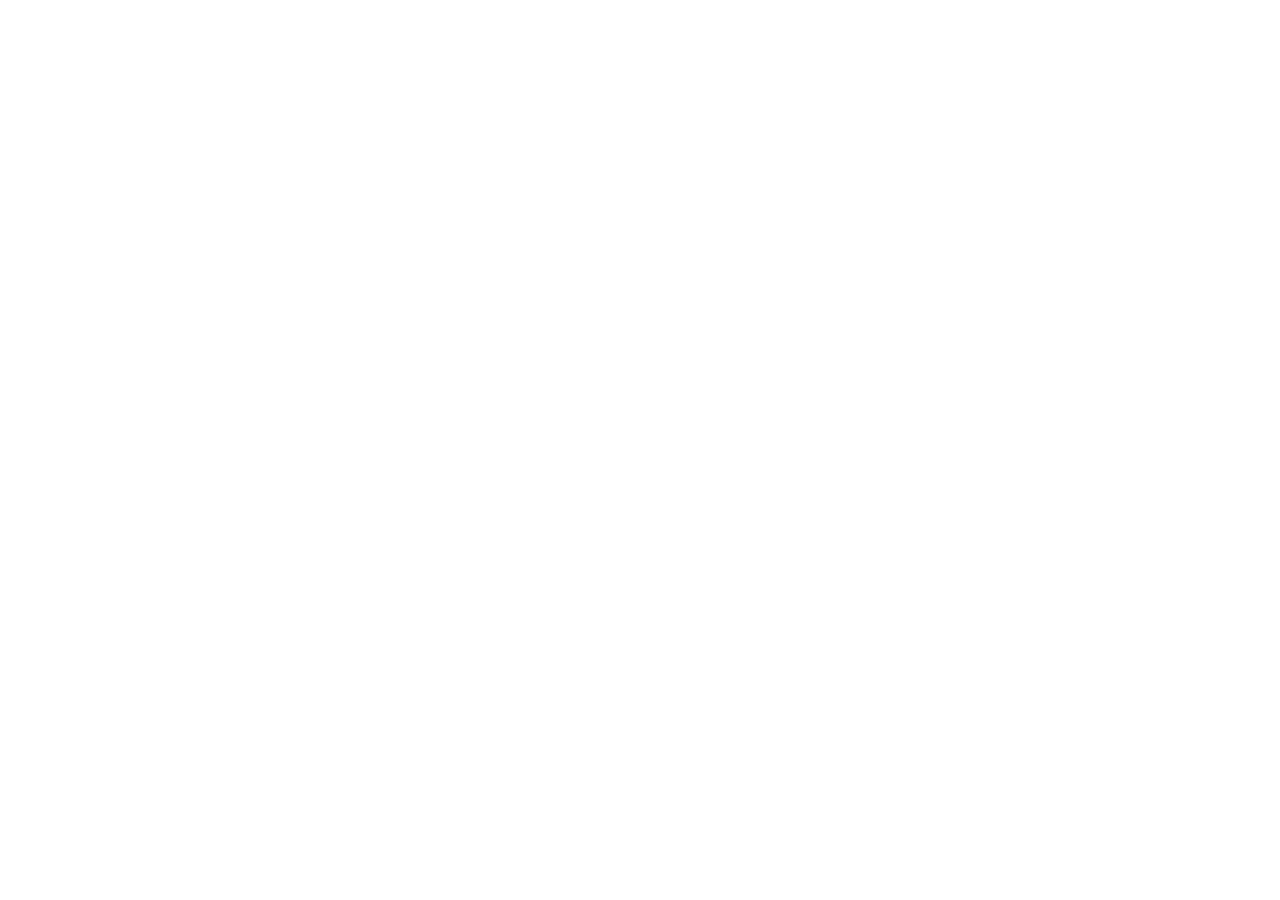
==== elias/index.html @ 6cc12faf "Updating skills" ====
<!DOCTYPE html>
<html lang="en">
<head>
    <meta charset="UTF-8">
    <meta name="viewport" content="width=device-width, initial-scale=1.0">
    <title>Document</title>
</head>
<body>
    <script src="/database/dataset.v2.js"></script>
</body>
</html>
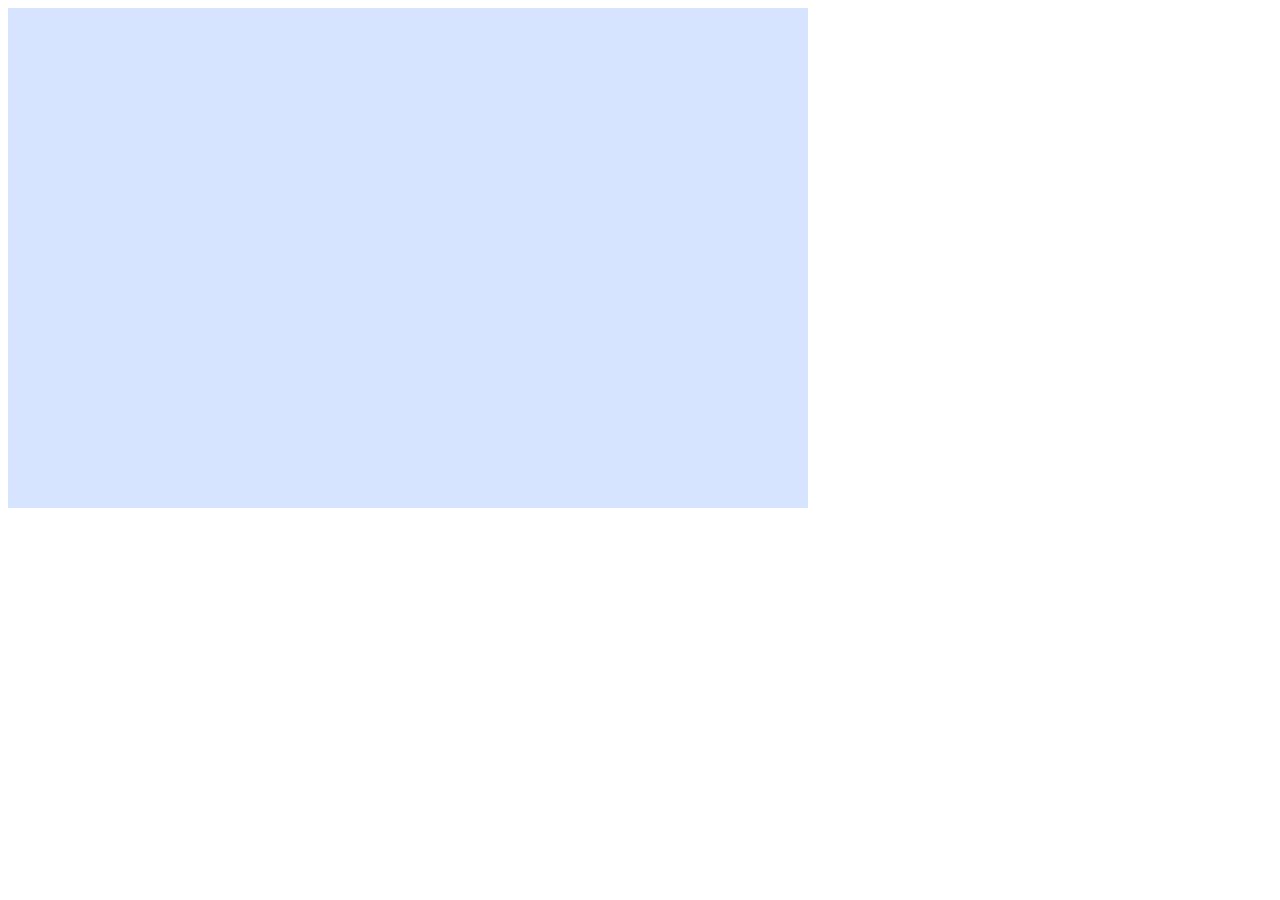
==== commit 34e3d65f: "updating year" ====
--- a/elias/index.html
+++ b/elias/index.html
@@ -7,5 +7,7 @@
 </head>
 <body>
     <script src="/database/dataset.v2.js"></script>
+    <script src="/d3/d3.v7.min.js"></script>
+    <script src="script.js"></script>
 </body>
 </html>
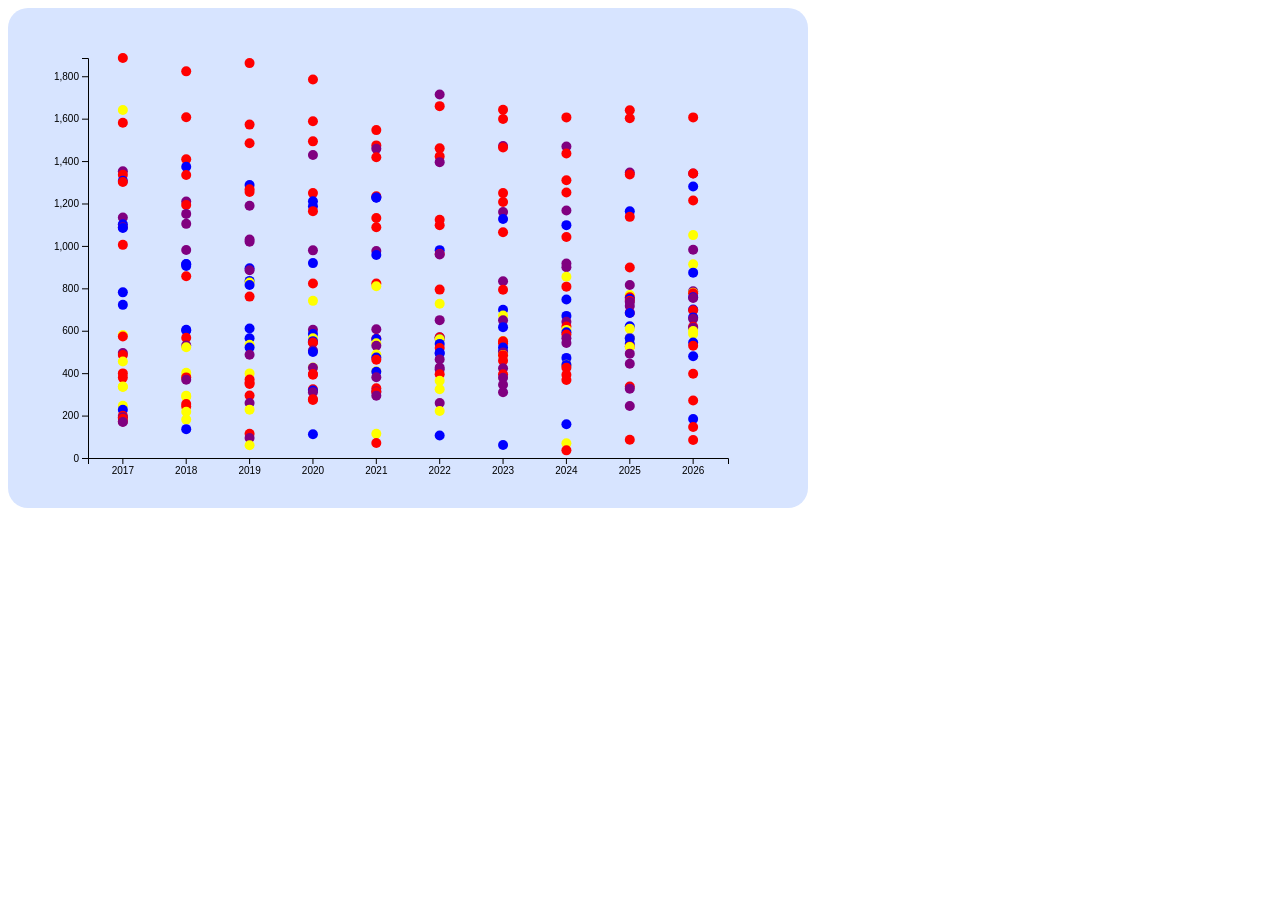
==== commit 9687c84a: "Graph over parti over seasons" ====
--- a/elias/index.html
+++ b/elias/index.html
@@ -7,6 +7,7 @@
 </head>
 <body>
     <script src="/database/dataset.v2.js"></script>
+    <script src="/main.js"></script>
     <script src="/d3/d3.v7.min.js"></script>
     <script src="script.js"></script>
 </body>
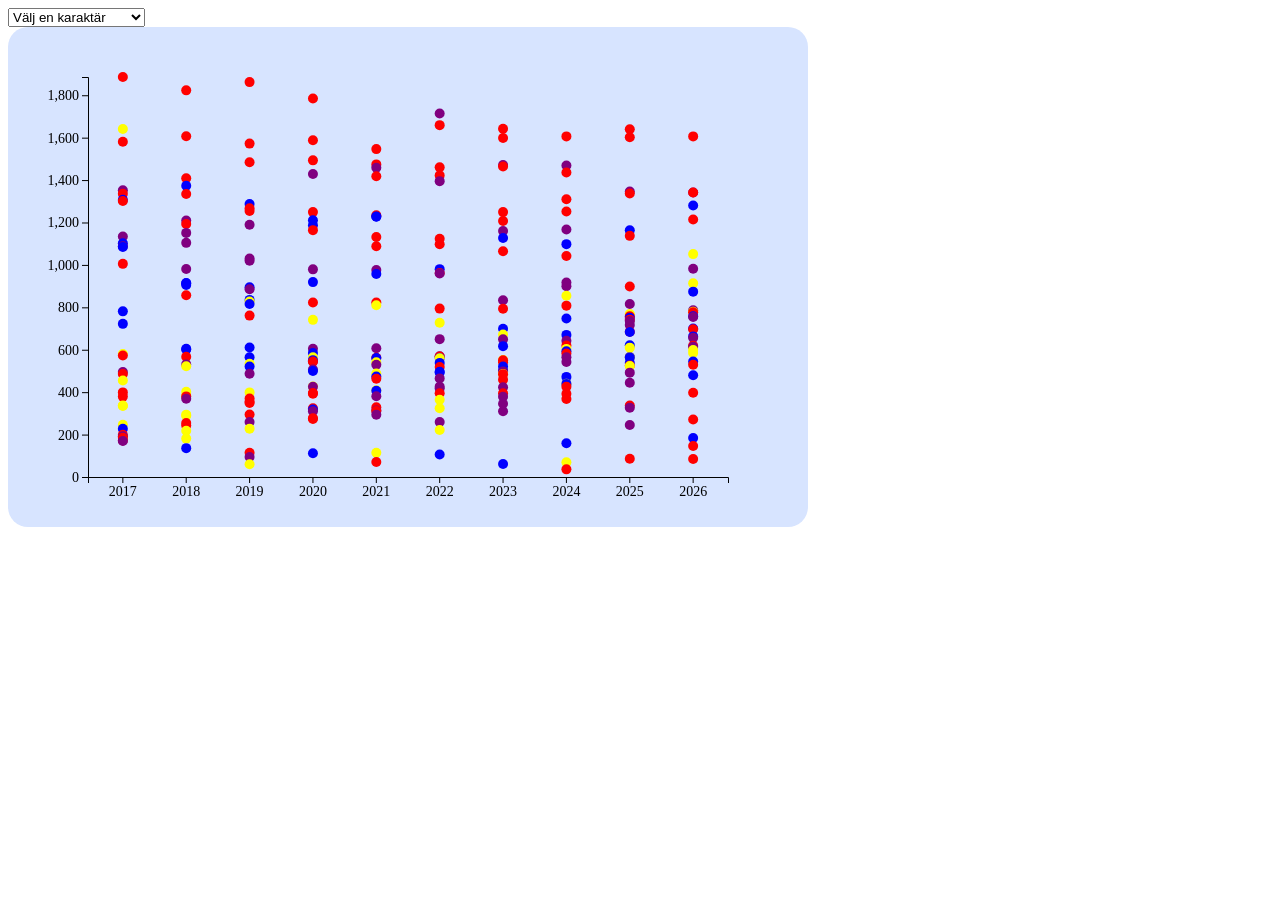
==== commit 03fd61ed: "line on my graph wow" ====
--- a/elias/index.html
+++ b/elias/index.html
@@ -3,12 +3,28 @@
 <head>
     <meta charset="UTF-8">
     <meta name="viewport" content="width=device-width, initial-scale=1.0">
+    <link href="https://fonts.googleapis.com/css2?family=Jacques+Francois+Shadow&display=swap" rel="stylesheet">
     <title>Document</title>
 </head>
 <body>
+    
+    <select id="selectChar">
+        <option value="" disabled selected>Välj en karaktär</option>
+    </select>
+    
+    <div class="colors">
+        <div class="color god"></div>
+        <div class="color monster"></div>
+        <div class="color fairy"></div>
+        <div class="color other"></div>
+    </div>
+    <div id="chart"></div>
+
     <script src="/database/dataset.v2.js"></script>
     <script src="/main.js"></script>
     <script src="/d3/d3.v7.min.js"></script>
     <script src="script.js"></script>
+
+
 </body>
 </html>
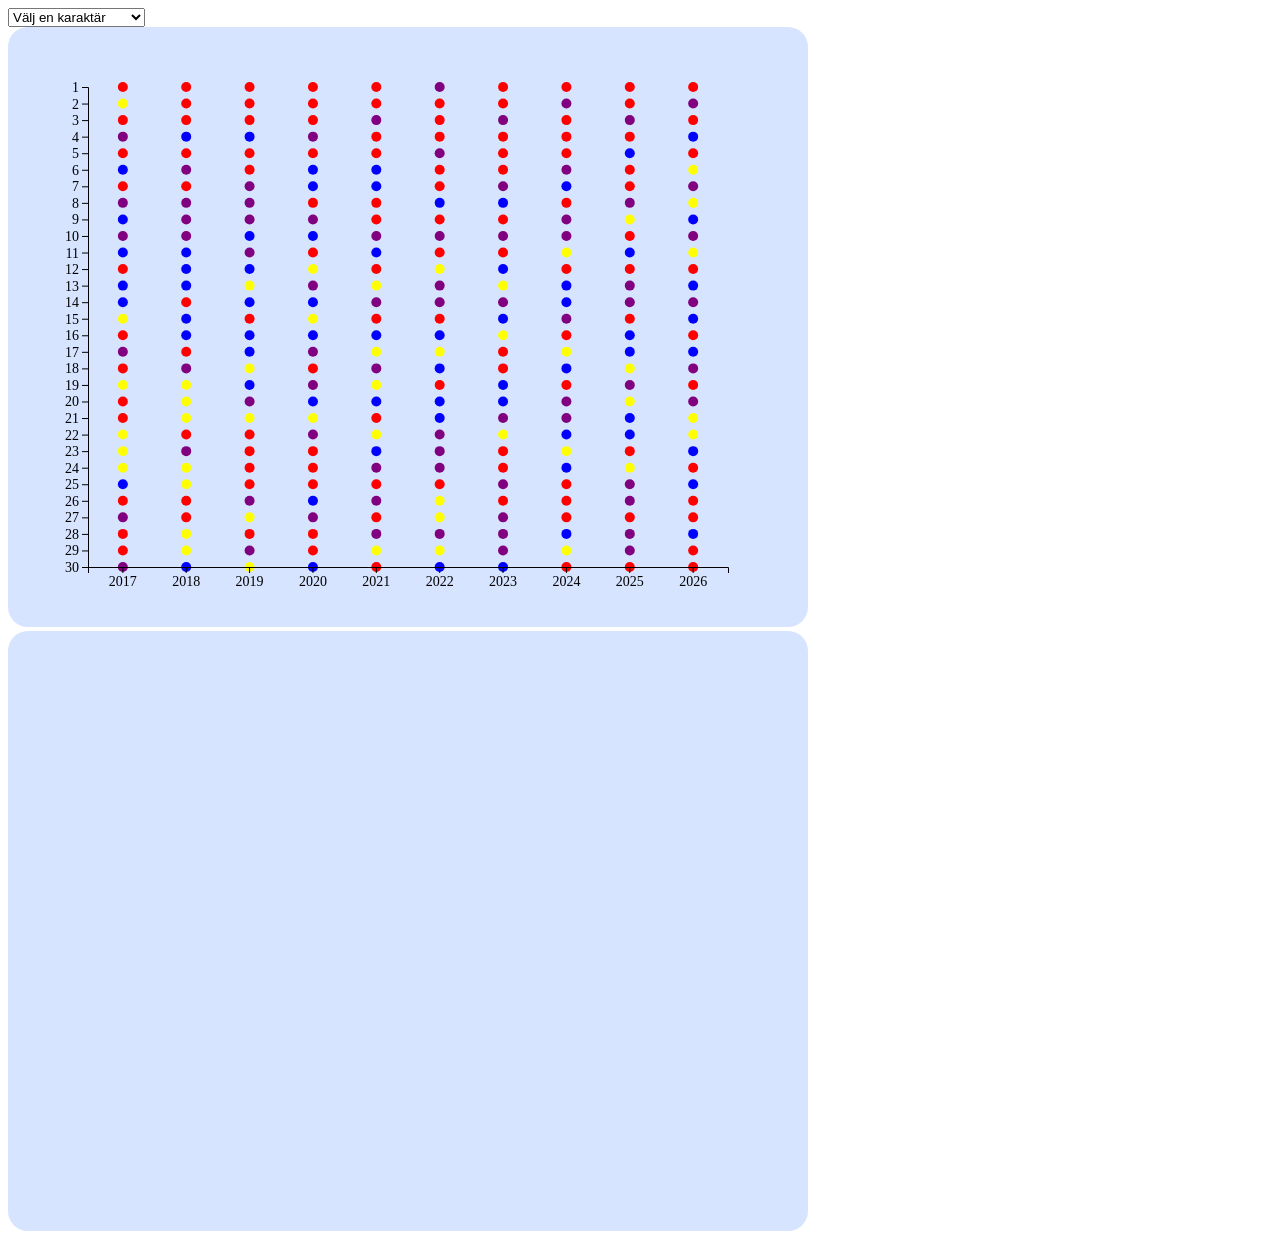
==== commit 1e6d715f: "." ====
--- a/elias/index.html
+++ b/elias/index.html
@@ -18,7 +18,9 @@
         <div class="color fairy"></div>
         <div class="color other"></div>
     </div>
-    <div id="chart"></div>
+    <div id="chart1"></div>
+    <div id="chart2"></div>
+
 
     <script src="/database/dataset.v2.js"></script>
     <script src="/main.js"></script>
